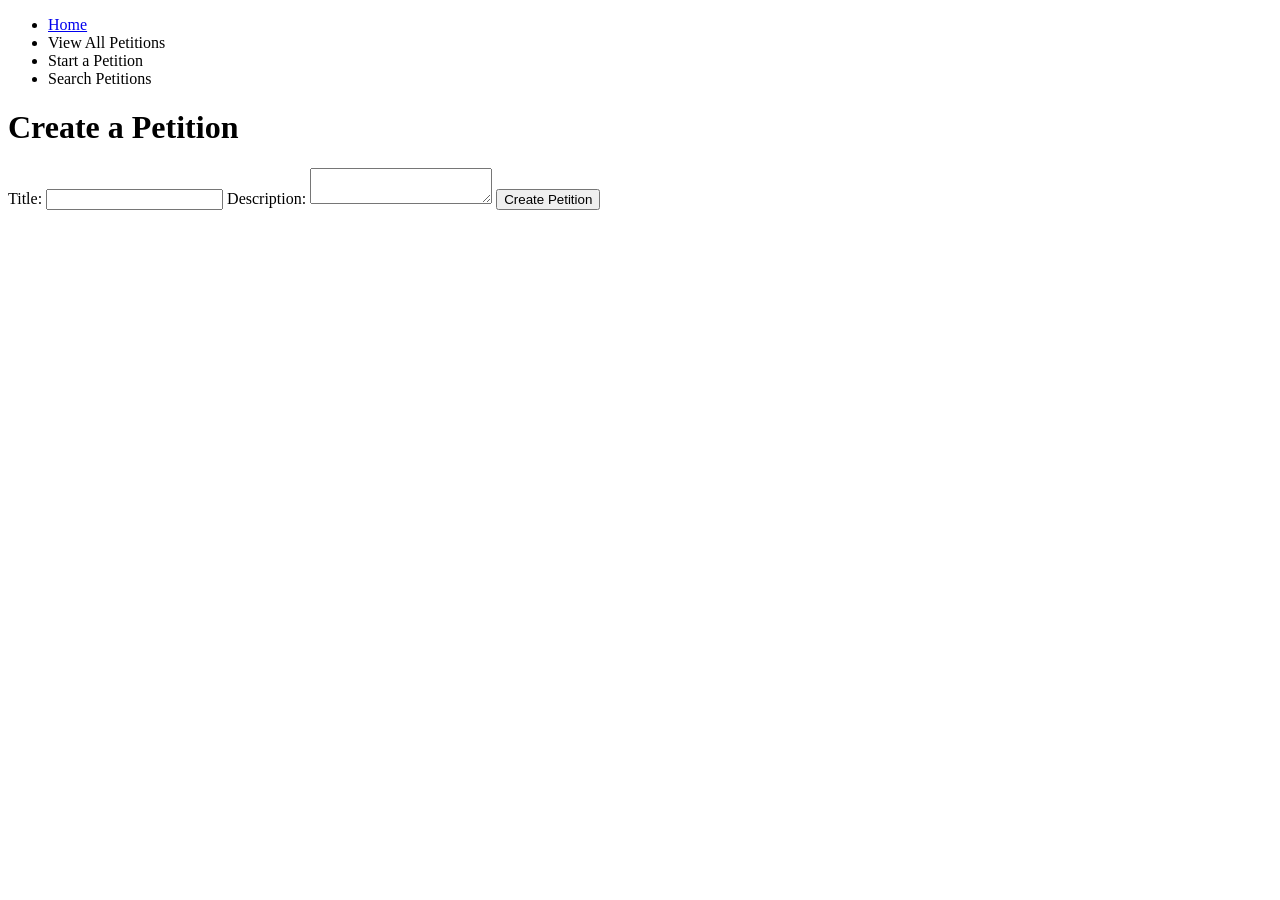
==== src/main/resources/templates/create-petition.html @ be64bd25 "2nd commit - adding Jenkinsfile" ====
<!DOCTYPE html>
<html lang="en" xmlns:th="http://www.w3.org/1999/xhtml">
<head>
  <meta charset="UTF-8">
  <title>petitions - Create Petition</title>
  <link th:href="@{/style.css}" rel="stylesheet" />
</head>
<body>
<header>
  <nav>
    <ul>
      <li><a href="/">Home</a></li>
      <li><a th:href="@{/petitions}">View All Petitions</a></li>
      <li><a th:href="@{/create-petition}">Start a Petition</a></li>
      <li><a th:href="@{/search}">Search Petitions</a></li>
    </ul>
  </nav>
</header>
<main>
  <h1>Create a Petition</h1>
  <form th:action="@{/petitions}" method="post">
    <label for="title">Title:</label>
    <input type="text" id="title" name="title">
    <label for="description">Description:</label>
    <textarea id="description" name="description"></textarea>
    <button type="submit">Create Petition</button>
  </form>
</main>
</body>
</html>
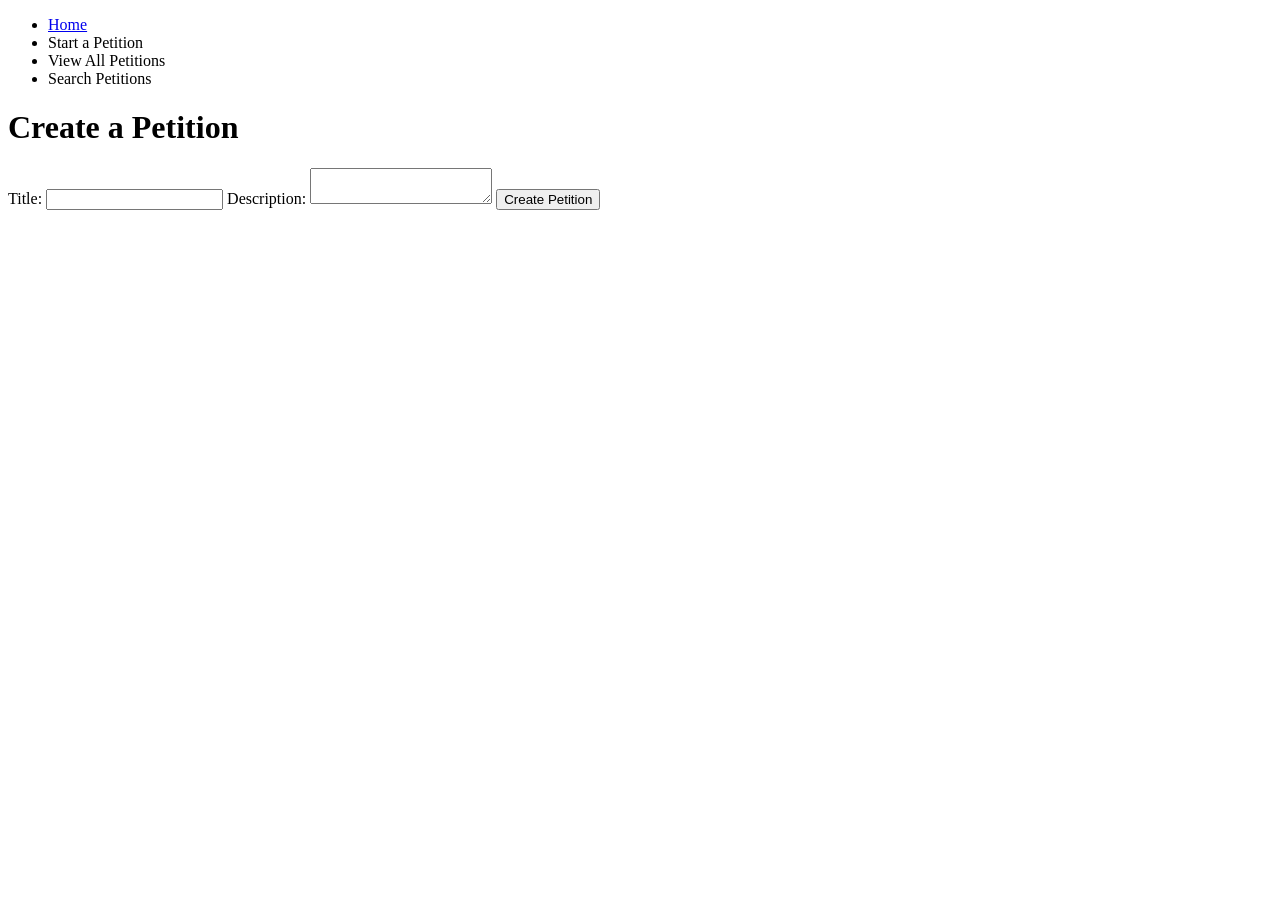
==== commit 6f132a06: "Adjusted nav bar; added search petition page and search bar functionality; added a clickable link wi" ====
--- a/src/main/resources/templates/create-petition.html
+++ b/src/main/resources/templates/create-petition.html
@@ -9,16 +9,16 @@
 <header>
   <nav>
     <ul>
-      <li><a href="/">Home</a></li>
+      <li><a href="http://13.51.121.75:8081/Davidspetitions/">Home</a></li>
+      <li><a th:href="@{/create-petition}">Start a Petition</a></li>
       <li><a th:href="@{/petitions}">View All Petitions</a></li>
-      <li><a th:href="@{/create-petition}">Start a Petition</a></li>
       <li><a th:href="@{/search}">Search Petitions</a></li>
     </ul>
   </nav>
 </header>
 <main>
   <h1>Create a Petition</h1>
-  <form th:action="@{/petitions}" method="post">
+  <form th:action="@{/create-petition}" method="post">
     <label for="title">Title:</label>
     <input type="text" id="title" name="title">
     <label for="description">Description:</label>
